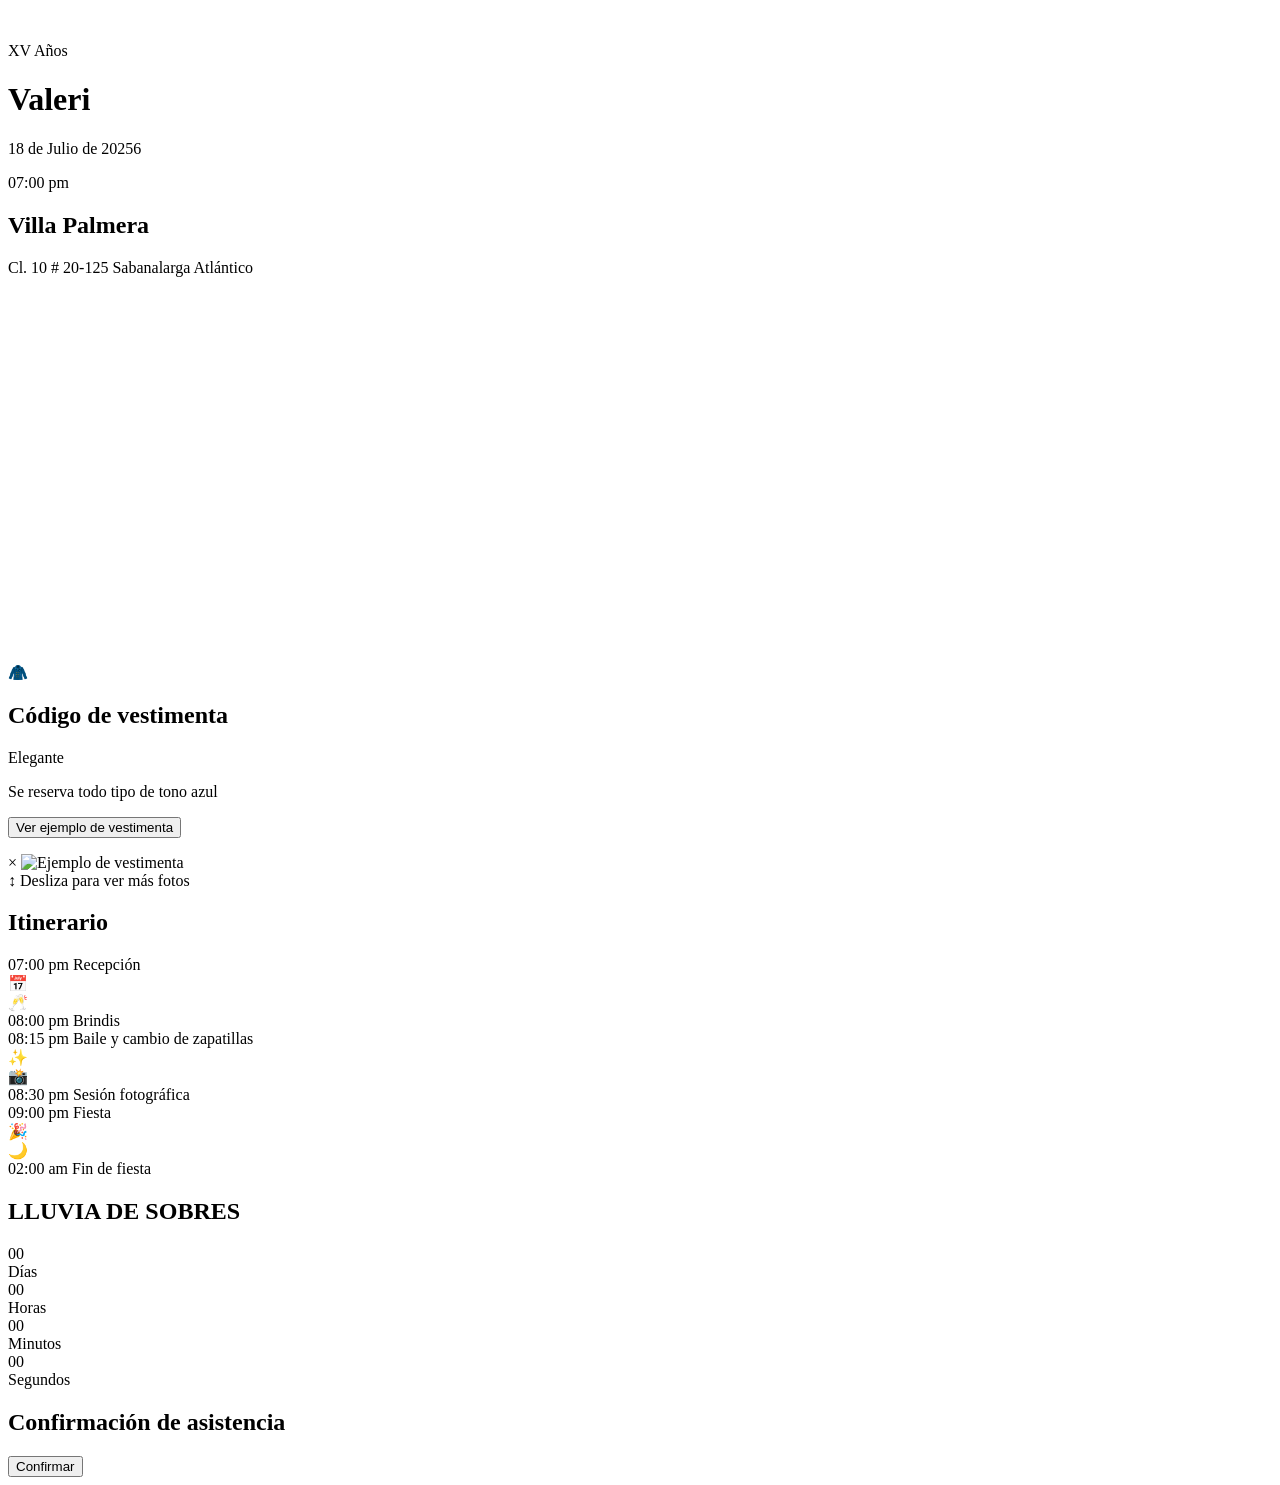
==== index.html @ ee445f7c "Add initial HTML structure for XV Años Valeri" ====
<!DOCTYPE html>
<html lang="es">
<head>
  <meta charset="UTF-8" />
  <title>XV Años Valeri</title>
  <meta property="og:title" content="XV Años Valeri">
  <meta property="og:description" content="Te invitamos a celebrar los XV años de Valeri.">
  <meta property="og:type" content="website">
  <meta property="og:url" content="https://dtesillo.github.io/xv-valeri/">
  <meta property="og:image" content="https://dtesillo.github.io/xv-valeri/img/portada-og.webp">
  <meta property="og:image:width" content="1200">
  <meta property="og:image:height" content="630">
  
  <!-- Twitter Card (opcional) -->
  <meta name="twitter:card" content="summary_large_image">
  <meta name="twitter:title" content="XV Años Valeri">
  <meta name="twitter:description" content="Te invitamos a celebrar una noche especial.">
  <meta name="twitter:image" content="https://inspiring-buttercream-f0b490.netlify.app/img/portada-og.webp">
  <!-- Tipos de letra -->
  <link rel="stylesheet" href="css/style.css" />
  <link rel="stylesheet"
  href="https://fonts.googleapis.com/css2?family=Kaushan+Script&family=Great+Vibes&family=Didact+Gothic&display=swap">

</head>
<body>
  <div class="butterfly-layer"></div>
  <div class="butterflies">
    <span class="butterfly b1"><img src="img/mariposa.png" alt=""></span>
    <span class="butterfly b2"><img src="img/mariposa.png" alt=""></span>
    <span class="butterfly b3"><img src="img/mariposa.png" alt=""></span>
    <span class="butterfly b4"><img src="img/mariposa.png" alt=""></span>
  </div>
  <!-- HERO / PORTADA -->
  <header class="hero" id="inicio">
    <div class="hero-overlay"></div>
    <div class="hero-content">
      <p class="hero-subtitle">XV Años</p>
      <h1 class="hero-name">Valeri</h1>
      <p class="hero-date">18 de Julio de 20256</p>
      <p class="hero-time">07:00 pm</p>
    </div>
  </header>

  <!-- LUGAR / MAPA -->
  <section class="section section-light" id="lugar">
    <span class="pin"></span>
    <h2 class="title-script">Villa Palmera</h2>
    <p class="text-small">Cl. 10 # 20-125 Sabanalarga Atlántico</p>

    <!-- aquí luego pegas tu iframe de Google Maps -->
    <div class="map-placeholder">
      <p ><iframe
        src="https://maps.google.com/maps?q=Cra.%2019%20%2320-7%20Sabanalarga%20Atlantico&output=embed"
        width="100%"
        height="350"
        style="border:0;"
        loading="lazy">
      </iframe></p>
    </div>
  </section>

  <!-- CÓDIGO DE VESTIMENTA -->
  <section class="section section-dark" id="codigo">
    <div class="icon-wrapper">
      <span class="icon-hanger">🧥</span>
    </div>
    <h2 class="title-script">Código de vestimenta</h2>
    <p class="text-small">Elegante</p>
    <p class="text-small">Se reserva todo tipo de tono azul</p>
    <p class="text-small">
      <button type="button" class="link-like" id="btnVestimenta">
        Ver ejemplo de vestimenta
      </button>
    </p>
  </section>

  <div id="modalVestimenta" class="modal hidden">
    <div class="modal-content">
      <span class="modal-close" id="closeVestimenta">&times;</span>
      <img src="img/Vestimenta.webp" alt="Ejemplo de vestimenta" loading="lazy"/>
    </div>
  </div>

  <!-- GALERÍA TIPO TARJETAS APILADAS -->
  <section class="section section-dark" id="galeria">
    <div class="cards-stack draggable-stack">
      <div class="card-photo card-photo-1"></div>
      <div class="card-photo card-photo-2"></div>
      <div class="card-photo card-photo-3"></div>
      <div class="card-photo card-photo-4"></div>
      <div class="card-photo card-photo-5"></div>
      <div class="card-photo card-photo-6"></div>
    </div>
    <div class="swipe-hint" id="swipeHint">
      <span class="swipe-icon">↕</span>
      <span class="swipe-text">Desliza para ver más fotos</span>
    </div>
  </section>

  <!-- ITINERARIO EN LÍNEA DE TIEMPO -->
  <section class="section section-light" id="itinerario">
    <h2 class="title-script">Itinerario</h2>
  
    <div class="timeline fancy-timeline">
      <!-- 1 -->
      <div class="timeline-row left">
        <div class="time-block">
          <span class="time">07:00 pm</span>
          <span class="label">Recepción</span>
        </div>
        <div class="dot"></div>
        <div class="icon">📅</div>
      </div>
  
      <!-- 2 -->
      <div class="timeline-row right">
        <div class="icon">🥂</div>
        <div class="dot"></div>
        <div class="time-block">
          <span class="time">08:00 pm</span>
          <span class="label">Brindis</span>
        </div>
      </div>
  
      <!-- 3 -->
      <div class="timeline-row left">
        <div class="time-block">
          <span class="time">08:15 pm</span>
          <span class="label">Baile y cambio de zapatillas</span>
        </div>
        <div class="dot"></div>
        <div class="icon">✨</div>
      </div>
  
      <!-- 4 -->
      <div class="timeline-row right">
        <div class="icon">📸</div>
        <div class="dot"></div>
        <div class="time-block">
          <span class="time">08:30 pm</span>
          <span class="label">Sesión fotográfica</span>
        </div>
      </div>
  
      <!-- 5 -->
      <div class="timeline-row left">
        <div class="time-block">
          <span class="time">09:00 pm</span>
          <span class="label">Fiesta</span>
        </div>
        <div class="dot"></div>
        <div class="icon">🎉</div>
      </div>
  
      <!-- 6 -->
      <div class="timeline-row right">
        <div class="icon">🌙</div>
        <div class="dot"></div>
        <div class="time-block">
          <span class="time">02:00 am</span>
          <span class="label">Fin de fiesta</span>
        </div>
      </div>
  
      <!-- línea vertical -->
      <div class="center-line"></div>
    </div>
  </section>

  <!-- CONTADOR -->
  <section class="section section-dark" id="contador">
    <h2 class="title2-script">LLUVIA DE SOBRES</h2>
    <div id="countdown" class="countdown countdown-cards">
      <div class="count-card">
        <div class="count-number" id="days">00</div>
        <div class="count-label">Días</div>
      </div>
      <div class="count-card">
        <div class="count-number" id="hours">00</div>
        <div class="count-label">Horas</div>
      </div>
      <div class="count-card">
        <div class="count-number" id="minutes">00</div>
        <div class="count-label">Minutos</div>
      </div>
      <div class="count-card">
        <div class="count-number" id="seconds">00</div>
        <div class="count-label">Segundos</div>
      </div>
    </div>
  </section>
  

  <!-- CONFIRMACIÓN / RSVP -->
  <section class="section section-light" id="rsvp">
    <h2 class="title-script">Confirmación de asistencia</h2>
   
    <form class="rsvp-form">
        <div class="buttons-row">
          <button type="button" class="btn main" id="btnConfirmar">Confirmar</button>
      </div>
    </form>
  </section>
  <audio id="bgMusic" src="audio/cancion.mp3" preload="auto" loop></audio>
  <script src="js/main.js"></script>
</body>
</html>
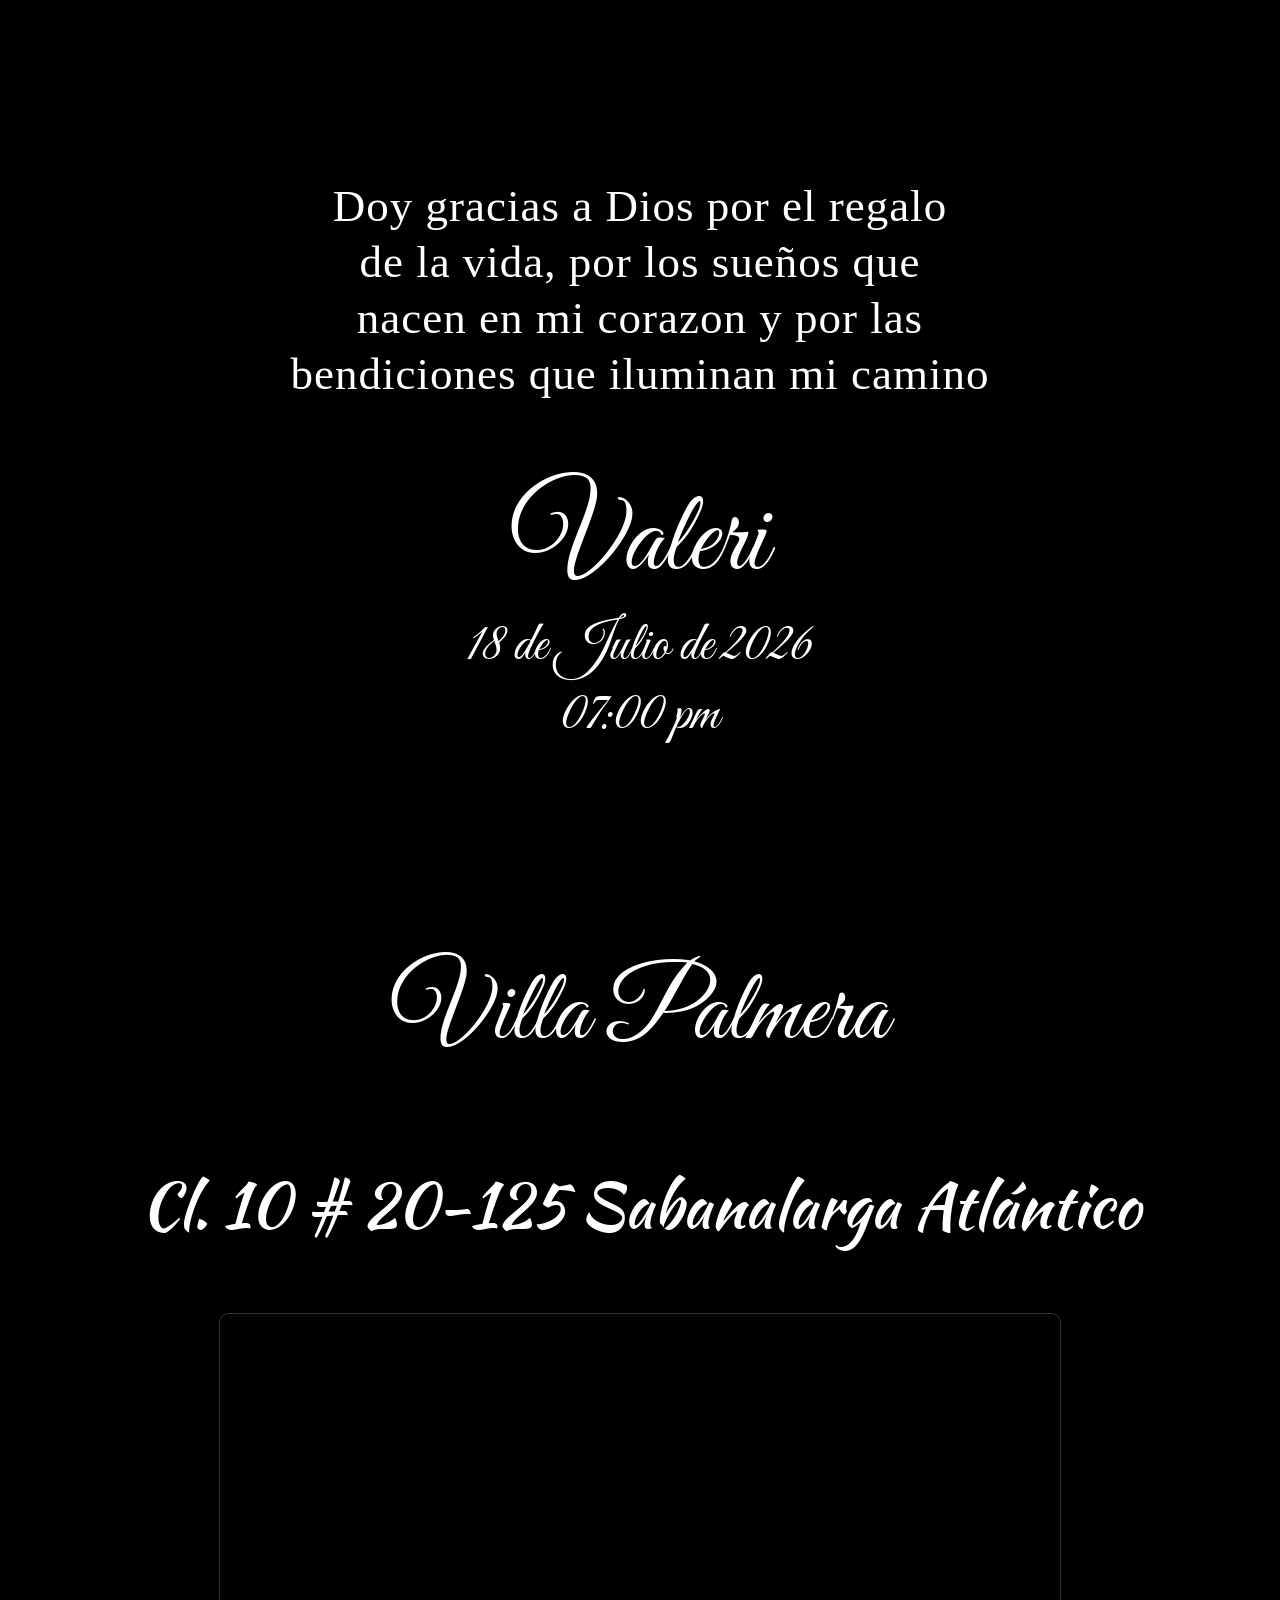
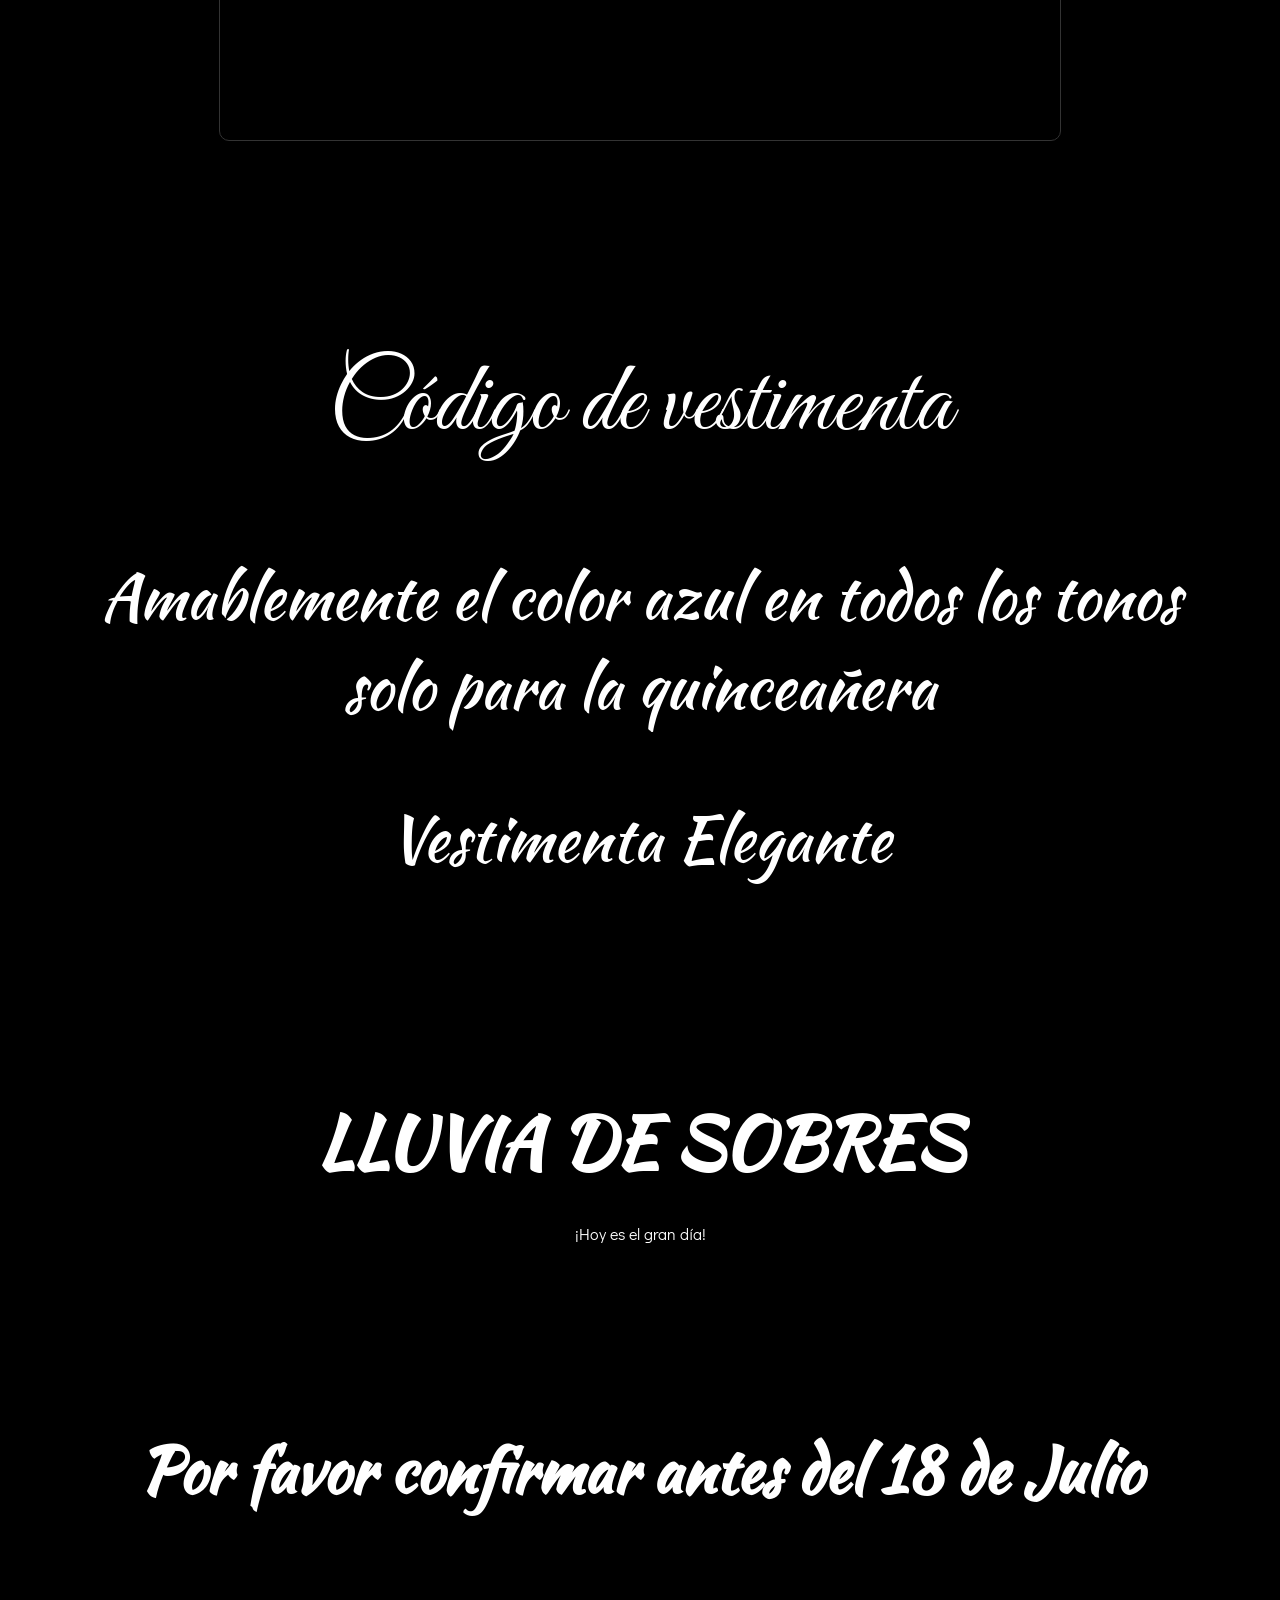
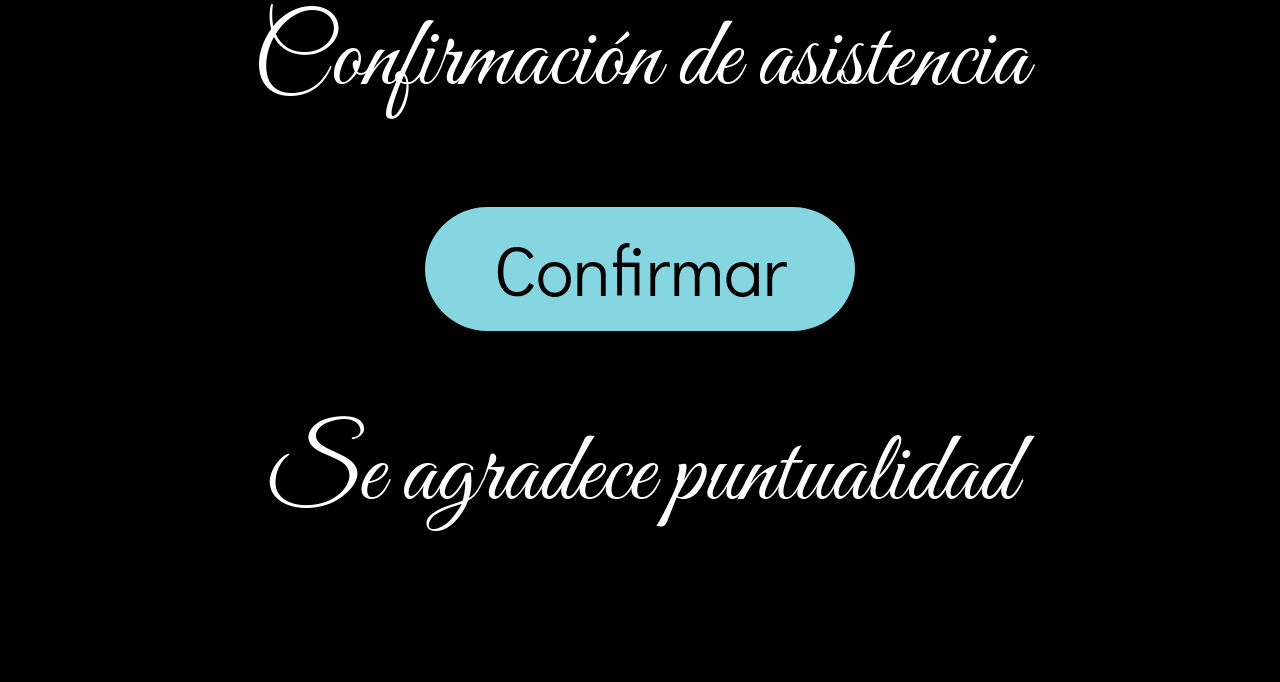
==== commit cd7170cd: "Add files via upload" ====
--- a/index.html
+++ b/index.html
@@ -6,8 +6,7 @@
   <meta property="og:title" content="XV Años Valeri">
   <meta property="og:description" content="Te invitamos a celebrar los XV años de Valeri.">
   <meta property="og:type" content="website">
-  <meta property="og:url" content="https://dtesillo.github.io/xv-valeri/">
-  <meta property="og:image" content="https://dtesillo.github.io/xv-valeri/img/portada-og.webp">
+  <meta property="og:url" content="https://dtesillo.github.io/XV-Valeri/">
   <meta property="og:image:width" content="1200">
   <meta property="og:image:height" content="630">
   
@@ -15,7 +14,6 @@
   <meta name="twitter:card" content="summary_large_image">
   <meta name="twitter:title" content="XV Años Valeri">
   <meta name="twitter:description" content="Te invitamos a celebrar una noche especial.">
-  <meta name="twitter:image" content="https://inspiring-buttercream-f0b490.netlify.app/img/portada-og.webp">
   <!-- Tipos de letra -->
   <link rel="stylesheet" href="css/style.css" />
   <link rel="stylesheet"
@@ -34,23 +32,25 @@
   <header class="hero" id="inicio">
     <div class="hero-overlay"></div>
     <div class="hero-content">
-      <p class="hero-subtitle">XV Años</p>
+      <p class="hero-subtitle">Doy gracias a Dios por el regalo</p>
+      <p class="hero-subtitle">de la vida, por los sueños que </p>
+      <p class="hero-subtitle">nacen en mi corazon y por las </p>
+      <p class="hero-subtitle">bendiciones que iluminan mi camino </p>
       <h1 class="hero-name">Valeri</h1>
-      <p class="hero-date">18 de Julio de 20256</p>
+      <p class="hero-date">18 de Julio de 2026</p>
       <p class="hero-time">07:00 pm</p>
     </div>
   </header>
 
   <!-- LUGAR / MAPA -->
   <section class="section section-light" id="lugar">
-    <span class="pin"></span>
     <h2 class="title-script">Villa Palmera</h2>
     <p class="text-small">Cl. 10 # 20-125 Sabanalarga Atlántico</p>
 
     <!-- aquí luego pegas tu iframe de Google Maps -->
     <div class="map-placeholder">
       <p ><iframe
-        src="https://maps.google.com/maps?q=Cra.%2019%20%2320-7%20Sabanalarga%20Atlantico&output=embed"
+        src="https://www.google.com/maps/embed?pb=!1m18!1m12!1m3!1d3921.3054766941386!2d-74.9131767!3d10.633359700000002!2m3!1f0!2f0!3f0!3m2!1i1024!2i768!4f13.1!3m3!1m2!1s0x8ef5dfddd78f0ae3%3A0xa06a99e28450d9f1!2sVilla%20Palmera!5e0!3m2!1ses!2sco!4v1782783555722!5m2!1ses!2sco"
         width="100%"
         height="350"
         style="border:0;"
@@ -61,113 +61,13 @@
 
   <!-- CÓDIGO DE VESTIMENTA -->
   <section class="section section-dark" id="codigo">
-    <div class="icon-wrapper">
-      <span class="icon-hanger">🧥</span>
-    </div>
+    
     <h2 class="title-script">Código de vestimenta</h2>
-    <p class="text-small">Elegante</p>
-    <p class="text-small">Se reserva todo tipo de tono azul</p>
-    <p class="text-small">
-      <button type="button" class="link-like" id="btnVestimenta">
-        Ver ejemplo de vestimenta
-      </button>
-    </p>
-  </section>
+    <p class="text-small">Amablemente el color azul en todos los tonos solo para la quinceañera </p>
+    <p class="text-small">Vestimenta Elegante</p>
+   </section>
 
-  <div id="modalVestimenta" class="modal hidden">
-    <div class="modal-content">
-      <span class="modal-close" id="closeVestimenta">&times;</span>
-      <img src="img/Vestimenta.webp" alt="Ejemplo de vestimenta" loading="lazy"/>
-    </div>
-  </div>
-
-  <!-- GALERÍA TIPO TARJETAS APILADAS -->
-  <section class="section section-dark" id="galeria">
-    <div class="cards-stack draggable-stack">
-      <div class="card-photo card-photo-1"></div>
-      <div class="card-photo card-photo-2"></div>
-      <div class="card-photo card-photo-3"></div>
-      <div class="card-photo card-photo-4"></div>
-      <div class="card-photo card-photo-5"></div>
-      <div class="card-photo card-photo-6"></div>
-    </div>
-    <div class="swipe-hint" id="swipeHint">
-      <span class="swipe-icon">↕</span>
-      <span class="swipe-text">Desliza para ver más fotos</span>
-    </div>
-  </section>
-
-  <!-- ITINERARIO EN LÍNEA DE TIEMPO -->
-  <section class="section section-light" id="itinerario">
-    <h2 class="title-script">Itinerario</h2>
-  
-    <div class="timeline fancy-timeline">
-      <!-- 1 -->
-      <div class="timeline-row left">
-        <div class="time-block">
-          <span class="time">07:00 pm</span>
-          <span class="label">Recepción</span>
-        </div>
-        <div class="dot"></div>
-        <div class="icon">📅</div>
-      </div>
-  
-      <!-- 2 -->
-      <div class="timeline-row right">
-        <div class="icon">🥂</div>
-        <div class="dot"></div>
-        <div class="time-block">
-          <span class="time">08:00 pm</span>
-          <span class="label">Brindis</span>
-        </div>
-      </div>
-  
-      <!-- 3 -->
-      <div class="timeline-row left">
-        <div class="time-block">
-          <span class="time">08:15 pm</span>
-          <span class="label">Baile y cambio de zapatillas</span>
-        </div>
-        <div class="dot"></div>
-        <div class="icon">✨</div>
-      </div>
-  
-      <!-- 4 -->
-      <div class="timeline-row right">
-        <div class="icon">📸</div>
-        <div class="dot"></div>
-        <div class="time-block">
-          <span class="time">08:30 pm</span>
-          <span class="label">Sesión fotográfica</span>
-        </div>
-      </div>
-  
-      <!-- 5 -->
-      <div class="timeline-row left">
-        <div class="time-block">
-          <span class="time">09:00 pm</span>
-          <span class="label">Fiesta</span>
-        </div>
-        <div class="dot"></div>
-        <div class="icon">🎉</div>
-      </div>
-  
-      <!-- 6 -->
-      <div class="timeline-row right">
-        <div class="icon">🌙</div>
-        <div class="dot"></div>
-        <div class="time-block">
-          <span class="time">02:00 am</span>
-          <span class="label">Fin de fiesta</span>
-        </div>
-      </div>
-  
-      <!-- línea vertical -->
-      <div class="center-line"></div>
-    </div>
-  </section>
-
-  <!-- CONTADOR -->
+     <!-- CONTADOR -->
   <section class="section section-dark" id="contador">
     <h2 class="title2-script">LLUVIA DE SOBRES</h2>
     <div id="countdown" class="countdown countdown-cards">
@@ -193,6 +93,7 @@
 
   <!-- CONFIRMACIÓN / RSVP -->
   <section class="section section-light" id="rsvp">
+    <h3 class="text-small">Por favor confirmar antes del 18 de Julio</h3>
     <h2 class="title-script">Confirmación de asistencia</h2>
    
     <form class="rsvp-form">
@@ -200,8 +101,10 @@
           <button type="button" class="btn main" id="btnConfirmar">Confirmar</button>
       </div>
     </form>
+    <h2 class="title-script">Se agradece puntualidad</h2>
+
   </section>
-  <audio id="bgMusic" src="audio/cancion.mp3" preload="auto" loop></audio>
+  <audio autoplay loop id="bgMusic" src="audio/cancion.mp3" preload="auto" loop></audio>
   <script src="js/main.js"></script>
 </body>
 </html>
--- a/css/style.css
+++ b/css/style.css
@@ -0,0 +1,713 @@
+:root {
+  --bg-dark: #111111;
+  --bg-light: #181818;
+  --accent: #85d6e0;
+  --accent-soft: #85d6e0;
+  --text-main: #ffffff;
+  --text-muted: #cccccc;
+}
+
+/* Tipografía general y body */
+body {
+  margin: 0;
+  font-family: 'Didact Gothic', sans-serif;
+  background: #000;
+  color: var(--text-main);
+  font-size: 18px;
+}
+
+/* Secciones */
+.section {
+  padding: 60px 20px;
+  text-align: center;
+  max-width: 1100px;
+  margin: 0 auto;
+}
+
+
+.butterfly-layer {
+  position: fixed;
+  inset: 0;
+  pointer-events: none;              /* no bloquea clics */
+  background-image: url('../img/fondo15amariposas.webp');
+  background-repeat: repeat;
+  background-size: 1200px auto;
+  mix-blend-mode: screen;            /* opcional, para efecto brillante */
+  opacity: 0.6;
+  animation: butterflies 40s linear infinite;
+  z-index: 0;                        /* por detrás del contenido */
+}
+
+/* asegura que el resto del contenido quede encima */
+body > *:not(.butterfly-layer) {
+  position: relative;
+  z-index: 1;
+}
+
+@keyframes butterflies {
+  0% {
+    background-position: 0 0;
+  }
+  50% {
+    background-position: 100px -150px;
+  }
+  100% {
+    background-position: 0 -300px;
+  }
+}
+.butterflies {
+  position: fixed;
+  inset: 0;
+  pointer-events: none;   /* no bloquean clics */
+  z-index: 2;
+}
+
+.butterfly {
+  position: absolute;
+  font-size: 32px;        /* tamaño base, ajusta al gusto */
+  animation-timing-function: linear;
+  animation-iteration-count: infinite;
+  opacity: 0.9;
+}
+.butterfly img {
+  width: 56px;   /* tamaño visible */
+  height: auto;
+}
+
+/* Trayectorias diferentes para cada mariposa */
+.b1 {
+  left: 10%;
+  bottom: -10%;
+  animation-name: fly1;
+  animation-duration: 26s;
+}
+
+.b2 {
+  left: 60%;
+  bottom: -15%;
+  animation-name: fly2;
+  animation-duration: 30s;
+}
+
+.b3 {
+  left: 30%;
+  bottom: -20%;
+  animation-name: fly3;
+  animation-duration: 24s;
+}
+
+.b4 {
+  left: 80%;
+  bottom: -12%;
+  animation-name: fly4;
+  animation-duration: 32s;
+}
+
+/* Curvas de vuelo */
+@keyframes fly1 {
+  0%   { transform: translate(0, 0)        rotate(0deg);    opacity: 0;   }
+  10%  { opacity: 1; }
+  25%  { transform: translate(40px,-120px) rotate(-10deg); }
+  50%  { transform: translate(-30px,-260px) rotate(8deg);  }
+  75%  { transform: translate(60px,-380px) rotate(-6deg);  }
+  100% { transform: translate(0,-520px)    rotate(0deg);   opacity: 0; }
+}
+
+@keyframes fly2 {
+  0%   { transform: translate(0, 0)         rotate(0deg);   opacity: 0;  }
+  10%  { opacity: 1; }
+  30%  { transform: translate(-60px,-150px) rotate(12deg); }
+  55%  { transform: translate(30px,-300px)  rotate(-8deg); }
+  80%  { transform: translate(-40px,-430px) rotate(4deg);  }
+  100% { transform: translate(0,-560px)     rotate(0deg);  opacity: 0; }
+}
+
+@keyframes fly3 {
+  0%   { transform: translate(0, 0)        rotate(0deg);   opacity: 0;  }
+  15%  { opacity: 1; }
+  35%  { transform: translate(50px,-140px) rotate(-8deg); }
+  60%  { transform: translate(-40px,-280px) rotate(10deg); }
+  85%  { transform: translate(30px,-420px) rotate(-5deg); }
+  100% { transform: translate(0,-560px)    rotate(0deg);  opacity: 0; }
+}
+
+@keyframes fly4 {
+  0%   { transform: translate(0, 0)        rotate(0deg);   opacity: 0;  }
+  20%  { opacity: 1; }
+  40%  { transform: translate(-50px,-160px) rotate(6deg); }
+  65%  { transform: translate(40px,-310px)  rotate(-10deg);}
+  90%  { transform: translate(-30px,-460px) rotate(6deg); }
+  100% { transform: translate(0,-600px)    rotate(0deg);  opacity: 0; }
+}
+.butterfly img {
+  width: 48px;
+  height: auto;
+}
+
+/* HERO */
+.hero {
+  position: relative;
+  height: 90vh;                /* más alto */
+  max-height: 900px;
+  display: flex;
+  align-items: flex-end;
+  justify-content: center;
+  text-align: center;
+  color: #fff;
+
+  background-size: 400px;
+  background-repeat: no-repeat;
+  background-position: left bottom;
+  
+}
+
+.hero-overlay {
+  position: absolute;
+  inset: 0;
+  background: linear-gradient(
+    to bottom,
+    rgba(0, 0, 0, 0.40),
+    rgba(0, 0, 0, 0)
+  );
+}
+
+.hero-content {
+  position: relative;
+  z-index: 1;
+  padding: 20px;
+  padding-bottom: 60px;
+  max-width: 90vw;             /* evita salir del marco en móvil */
+}
+
+.hero-subtitle {
+  font-family: 'Kaushan','Kaushan ', normal;
+  font-size: 45px;
+  color: #ffffff;
+  margin: 0 0 4px;
+  letter-spacing: 1px;
+  position:relative;
+  top: -80px;
+}
+
+.hero-name {
+  font-family: 'Great Vibes','Great Vibes Fallback';
+  font-weight: 400;
+  font-size: 114px;
+  font-style: normal;
+  margin: 0 0 8px;
+  line-height: 1.05;
+}
+
+.hero-time,
+.hero-date {
+  font-family: 'Great Vibes', 'Great Vibes Fallback';
+  font-size: 56px;
+  color: #ffffff;
+  margin: 0;
+  font-size: 55px;
+}
+
+/* Títulos script */
+.title-script {
+  font-family: 'Great Vibes','Great Vibes Fallback';
+  font-size: 72px;
+  font-weight: 400;
+  font-style: normal;
+  color: #ffffff;
+}
+
+/* Texto pequeño y links */
+.text-small {
+  font-size: 42px;
+  color: #ffffff;
+  font-family: 'Kaushan Script','Kaushan Script Fallback';
+}
+
+.text-link {
+  font-size: 28px;
+  color: var(--text-muted);
+  text-decoration: underline;
+  font-family: 'Kaushan Script','Kaushan Script Fallback';
+}
+
+/* botón que parece link */
+.link-like {
+  background: none;
+  border: none;
+  padding: 0;
+  font: inherit;
+  color: #ffffff;
+  text-decoration: underline;
+  cursor: pointer;
+}
+
+/* Modal vestimenta */
+.modal {
+  display: none;
+  position: fixed;
+  inset: 0;
+  background: rgba(0, 0, 0, 0.8);
+  z-index: 9999;
+  align-items: center;
+  justify-content: center;
+}
+
+.modal:not(.hidden) {
+  display: flex;
+}
+
+.modal-content {
+  position: relative;
+  max-width: 90vw;
+  max-height: 90vh;
+  background: transparent;
+}
+
+.modal-content img {
+  max-width: 400px;
+  max-height: 70vh;
+  width: 100%;
+  height: auto;
+  display: block;
+  border-radius: 10px;
+  box-shadow: 0 10px 30px rgba(0,0,0,0.8);
+}
+
+.modal-close {
+  position: absolute;
+  top: -10px;
+  right: -10px;
+  font-size: 28px;
+  color: #ffffff;
+  cursor: pointer;
+}
+
+/* Mapa */
+.map-placeholder {
+  margin: 30px auto 0;
+  max-width: 800px;
+  border-radius: 10px;
+  overflow: hidden;
+  border: 1px solid #333;
+  padding: 20px;
+}
+
+/* Galería apilada draggable */
+.draggable-stack {
+  position: relative;
+  width: 320px;
+  height: 460px;
+  margin: 0 auto;
+}
+
+.draggable-stack .card-photo {
+  position: absolute;
+  inset: 0;
+  background-size: cover;
+  background-position: center;
+  border-radius: 14px;
+  border: 8px solid #ffffff;
+  box-shadow: 0 18px 45px rgba(0,0,0,0.9);
+  cursor: grab;
+  transition: transform 0.25s ease;
+}
+
+/* imágenes optimizadas */
+.card-photo-1 { background-image: url('../img/1.webp'); }
+.card-photo-2 { background-image: url('../img/2.webp'); }
+.card-photo-3 { background-image: url('../img/3.webp'); }
+.card-photo-4 { background-image: url('../img/foto4.webp'); }
+.card-photo-5 { background-image: url('../img/foto6.webp'); }
+.card-photo-6 { background-image: url('../img/foto7.webp'); }
+
+/* orden inicial: 1 fondo, 5 arriba */
+/* estilo tipo polaroids una sobre otra */
+.draggable-stack .card-photo:nth-child(1) {
+  transform: translate(-20px, 15px) rotate(-6deg) scale(0.95); 
+  z-index: 1;
+}
+
+.draggable-stack .card-photo:nth-child(2) {
+  transform: translate(14px, 10px) rotate(4deg) scale(0.97);
+  z-index: 2;
+}
+
+.draggable-stack .card-photo:nth-child(3) {
+  transform: translate(-10px, 5px) rotate(-2deg) scale(0.99);
+  z-index: 3;
+}
+
+.draggable-stack .card-photo:nth-child(4) {
+  transform: translate(8px, 0px) rotate(3deg) scale(1.01);
+  z-index: 4;
+}
+
+.draggable-stack .card-photo:nth-child(5) {
+  transform: translate(6px, 0px) rotate(-1deg) scale(0.93);
+  z-index: 5;
+}
+.draggable-stack .card-photo:nth-child(6) {
+  transform: translate(0, 0) rotate(0deg) scale(1.03);
+  z-index: 6;
+}
+
+/* Franja inferior "desliza para ver más" */
+.swipe-hint {
+  margin-top: 40px;
+  padding: 16px 20px;
+  background: #b39990;
+  color: #ffffff;
+  display: flex;
+  justify-content: center;
+  align-items: center;
+  gap: 10px;
+  font-family: 'Kaushan Script','Kaushan Script Fallback';
+  font-size: 18px;
+}
+
+.swipe-icon {
+  font-size: 24px;
+}
+
+.swipe-text {
+  white-space: nowrap;
+}
+
+/* centrado dentro de la sección */
+#galeria {
+  text-align: center;
+}
+
+/* Itinerario tipo izquierda / derecha */
+.fancy-timeline {
+  position: relative;
+  max-width: 900px;
+  margin: 40px auto 0;
+  padding: 40px 0;
+}
+
+/* línea central */
+.fancy-timeline .center-line {
+  position: absolute;
+  left: 50%;
+  top: 0;
+  bottom: 0;
+  width: 2px;
+  background: var(--accent-soft);
+  transform: translateX(-50%);
+}
+
+/* cada fila */
+.timeline-row {
+  position: relative;
+  display: flex;
+  align-items: center;
+  margin: 25px 0;
+  font-family: 'Kaushan Script','Kaushan Script Fallback';
+  color: #ffffff;
+}
+
+/* puntos de la línea */
+.timeline-row .dot {
+  width: 14px;
+  height: 14px;
+  border-radius: 50%;
+  background: var(--accent-soft);
+  z-index: 2;
+}
+
+/* bloque de hora + texto */
+.timeline-row .time-block {
+  max-width: 260px;
+}
+
+.timeline-row .time {
+  display: block;
+  font-weight: 700;
+  font-size: 20px;
+}
+
+.timeline-row .label {
+  display: block;
+  font-size: 16px;
+}
+
+/* icono a los lados */
+.timeline-row .icon {
+  font-size: 24px;
+  min-width: 40px;
+  text-align: center;
+}
+
+/* filas a la izquierda */
+.timeline-row.left {
+  justify-content: flex-end;
+  gap: 18px;
+  padding-right: 50%;
+}
+
+.timeline-row.left .time-block { order: 1; text-align: right; }
+.timeline-row.left .dot        { order: 2; }
+.timeline-row.left .icon       { order: 3; }
+
+/* filas a la derecha */
+.timeline-row.right {
+  justify-content: flex-start;
+  gap: 18px;
+  padding-left: 50%;
+}
+
+.timeline-row.right .icon       { order: 1; }
+.timeline-row.right .dot        { order: 2; }
+.timeline-row.right .time-block { order: 3; text-align: left; }
+
+/* título centrado alterno si quieres usarlo */
+.title2-script {
+  position: relative;
+  display: flex;
+  justify-content: center;
+  margin: 25px 0;
+  font-family: 'Kaushan Script','Kaushan Script Fallback';
+  color: var#ffffff;
+  font-size: 70px;
+}
+
+/* Contador en tarjetas */
+.countdown-cards {
+  display: flex;
+  justify-content: center;
+  gap: 18px;
+  margin-top: 30px;
+}
+
+.count-card {
+  display: flex;
+  flex-direction: column;
+  align-items: center;
+  gap: 6px;
+}
+
+.count-number {
+  width: 70px;
+  height: 100px;
+  border-radius: 8px;
+  background: var(--accent-soft);
+  display: flex;
+  align-items: center;
+  justify-content: center;
+  font-family: 'Great Vibes', 'Great Vibes Fallback', cursive;
+  font-size: 32px;
+  color: #000;
+}
+
+.count-label {
+  font-family: 'Kaushan Script','Kaushan Script Fallback';
+  font-size: 20px;
+  color: #ffffff;
+}
+
+/* Formularios y botones */
+.rsvp-form {
+  max-width: 500px;
+  margin: 40px auto 0;
+}
+
+.input {
+  width: 100%;
+  padding: 12px 14px;
+  border-radius: 8px;
+  border: 1px solid #444;
+  background: #111;
+  color: var(--text-main);
+  margin-bottom: 20px;
+}
+
+.buttons-row {
+  display: flex;
+  flex-direction: column;
+  gap: 82px;
+}
+
+/* estilo base de los botones RSVP */
+.btn {
+  width: 100%;
+  max-width: 430px;
+  margin: 0 auto;
+  padding: 14px 18px;
+  border-radius: 999px;
+  border: none;
+  cursor: pointer;
+  font-size: 300px;
+  font-family: 'Didact Gothic', system-ui, sans-serif;
+  background:var(--accent-soft);
+  color: #000;
+  transition: background-color 0.2s ease, box-shadow 0.2s ease, transform 0.1s ease;
+}
+
+/* todos del mismo color pastel */
+.btn.main,
+.btn.secondary,
+.btn.ghost {
+  background: var(--accent-soft);
+  color: #000;
+  font-size: 70px;
+}
+
+/* último como enlace subrayado */
+.btn.ghost-link {
+  text-decoration: underline;
+  background: var(--accent-soft);
+}
+
+/* hover suave */
+.btn:hover {
+  box-shadow: 0 6px 16px rgba(0, 0, 0, 0.6);
+  transform: translateY(-1px);
+}
+
+/* Icono pin (mapa) */
+.pin {
+  display: inline-block;
+  width: 18px;
+  height: 24px;
+  border-radius: 50% 50% 50% 0;
+  background: #f3b8c4;
+  transform: rotate(-45deg);
+  position: relative;
+}
+
+.pin::after {
+  content: "";
+  position: absolute;
+  top: 6px;
+  left: 6px;
+  width: 6px;
+  height: 6px;
+  border-radius: 50%;
+  background: #000;
+}
+
+/* Icono gancho vestimenta */
+.icon-wrapper {
+  margin-bottom: 4px;
+}
+
+.icon-hanger {
+  display: inline-block;
+  font-size: 26px;
+  color: #f3b8c4;
+  transform: translateY(-4px);
+}
+
+/* BREAKPOINTS / RESPONSIVE */
+
+/* Pantallas grandes */
+@media (max-width: 700px) {
+  .section {
+    padding: 40px 18px;
+  }
+
+  .hero {
+    height: 90vh;              /* casi toda la pantalla en móvil */
+    max-height: none;
+    align-items: flex-end;
+    background-size: cover;
+    background-position: center top;
+  }
+
+  .hero-content {
+    padding-bottom: 50px;
+    max-width: 92vw;
+  }
+
+  .hero-subtitle { font-size: 34px; }
+  .hero-name     { font-size: 68px; }
+  .hero-time,
+  .hero-date     { font-size: 30px; }
+}
+
+  /* Textos generales */
+  .text-small {
+    font-size: 62px;
+  }
+
+  .title-script {
+    font-size: 100px;      /* “Itinerario”, “Confirmación de asistencia”, etc. */
+  }
+
+  /* Itinerario */
+  .timeline-row .time {
+    font-size: 44px;
+  }
+
+  .timeline-row .label {
+    font-size: 40px;
+  }
+
+  /* Contador */
+  .count-number {
+    width: 70px;
+    height: 100px;
+    font-size: 44px;
+  }
+
+  .count-label {
+    font-size: 20px;
+  }
+
+  /* Botones */
+  .btn {
+    font-size: 20px;
+    padding: 16px 20px;
+  }
+
+  .draggable-stack {
+    position: relative;
+    width: 600px;     /* antes 320 */
+    height: 800px;    /* antes 460 */
+    margin: 0 auto;
+  }
+
+  .draggable-stack .card-photo {
+    position: absolute;
+    inset: 0;
+    background-size: cover;
+    background-position: center;
+    border-radius: 18px;   /* un poco más redondeado */
+    border: 10px solid #ffffff;
+    box-shadow: 0 22px 55px rgba(0,0,0,0.9);
+    cursor: grab;
+    transition: transform 0.25s ease;
+  }
+
+  .buttons-row {
+    gap: 52px;
+  }
+
+  /* Itinerario en una columna */
+  .fancy-timeline {
+    padding-left: 16px;
+    padding-right: 16px;
+  }
+
+  .fancy-timeline .center-line {
+    left: 50%;
+    transform: translateX(-50%);
+  }
+
+  .timeline-row {
+    padding-left: 0;
+    padding-right: 0;
+  }
+
+  .timeline-row .time-block {
+    text-align: left !important;
+  }
+
+  .timeline-row .icon {
+    display: none;
+  }
+  @media (min-width: 300px) {
+    body { font-size: 16px; }
+  }
+  
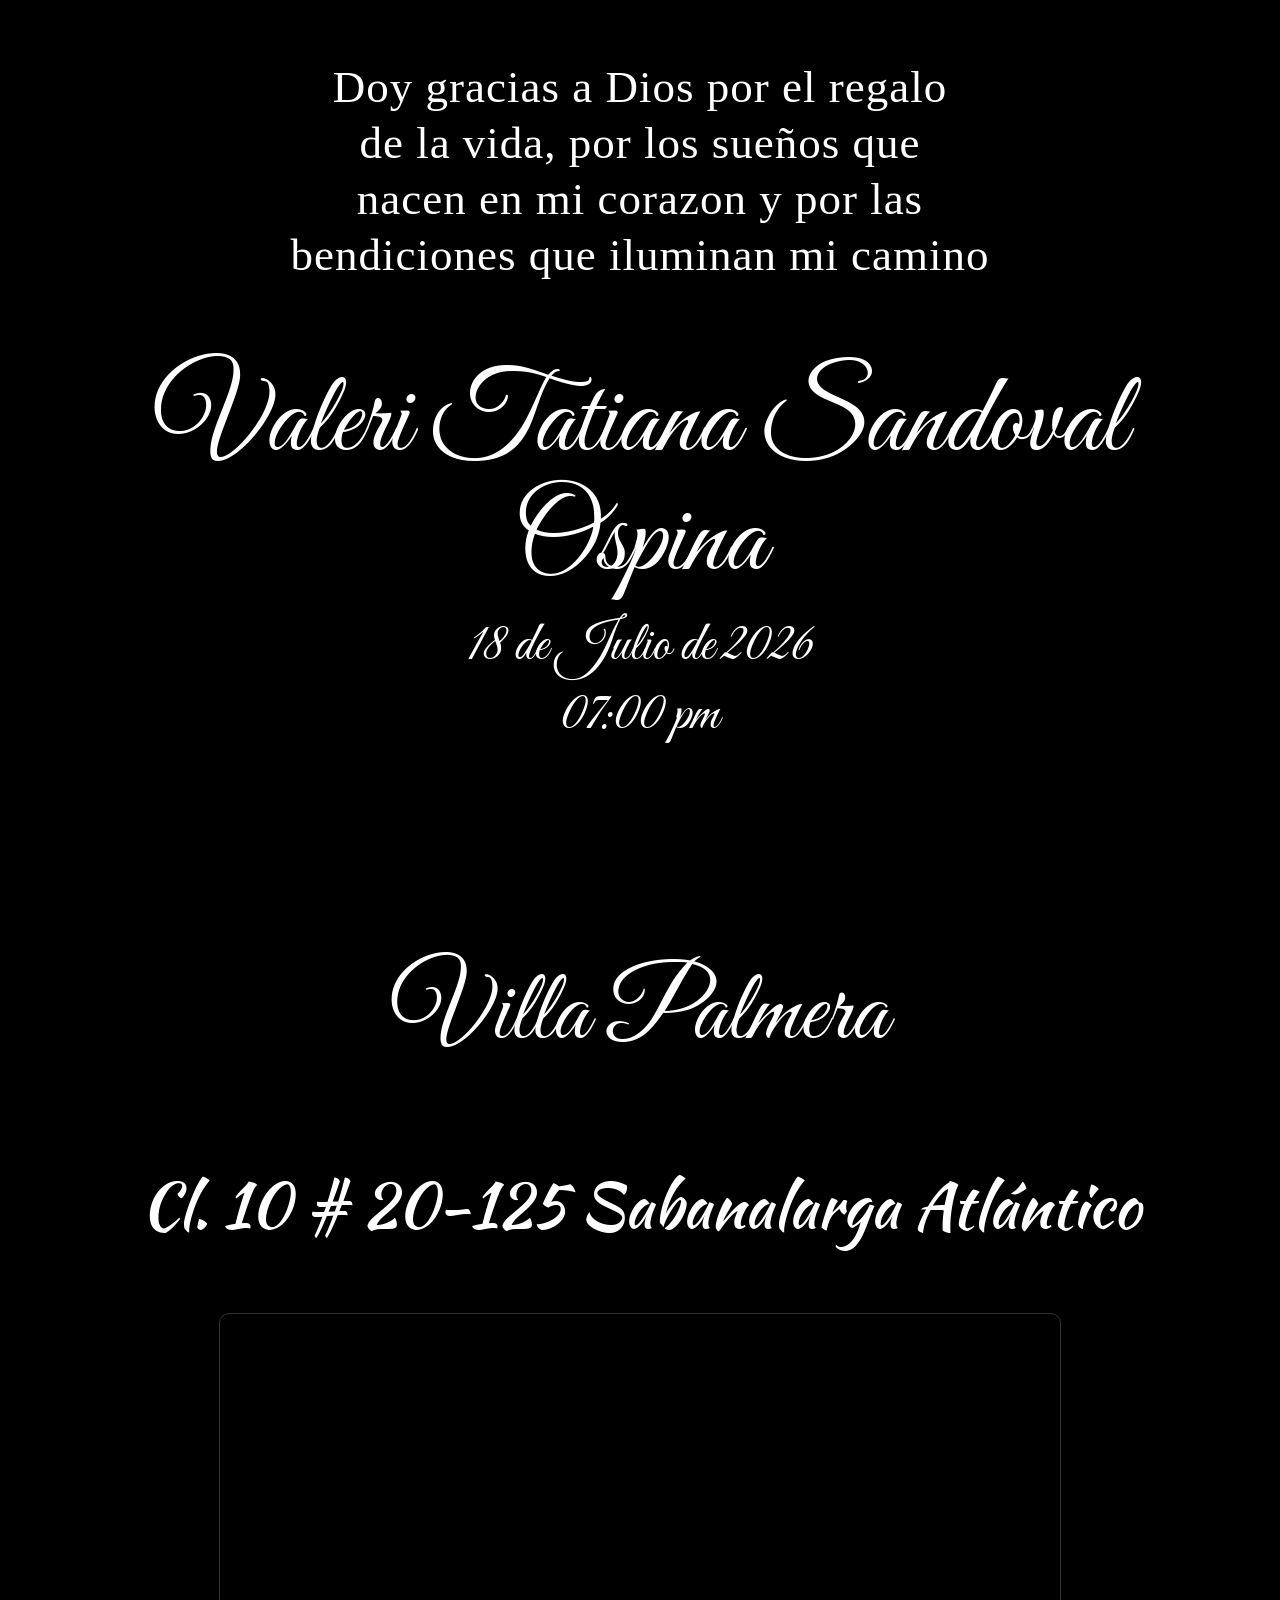
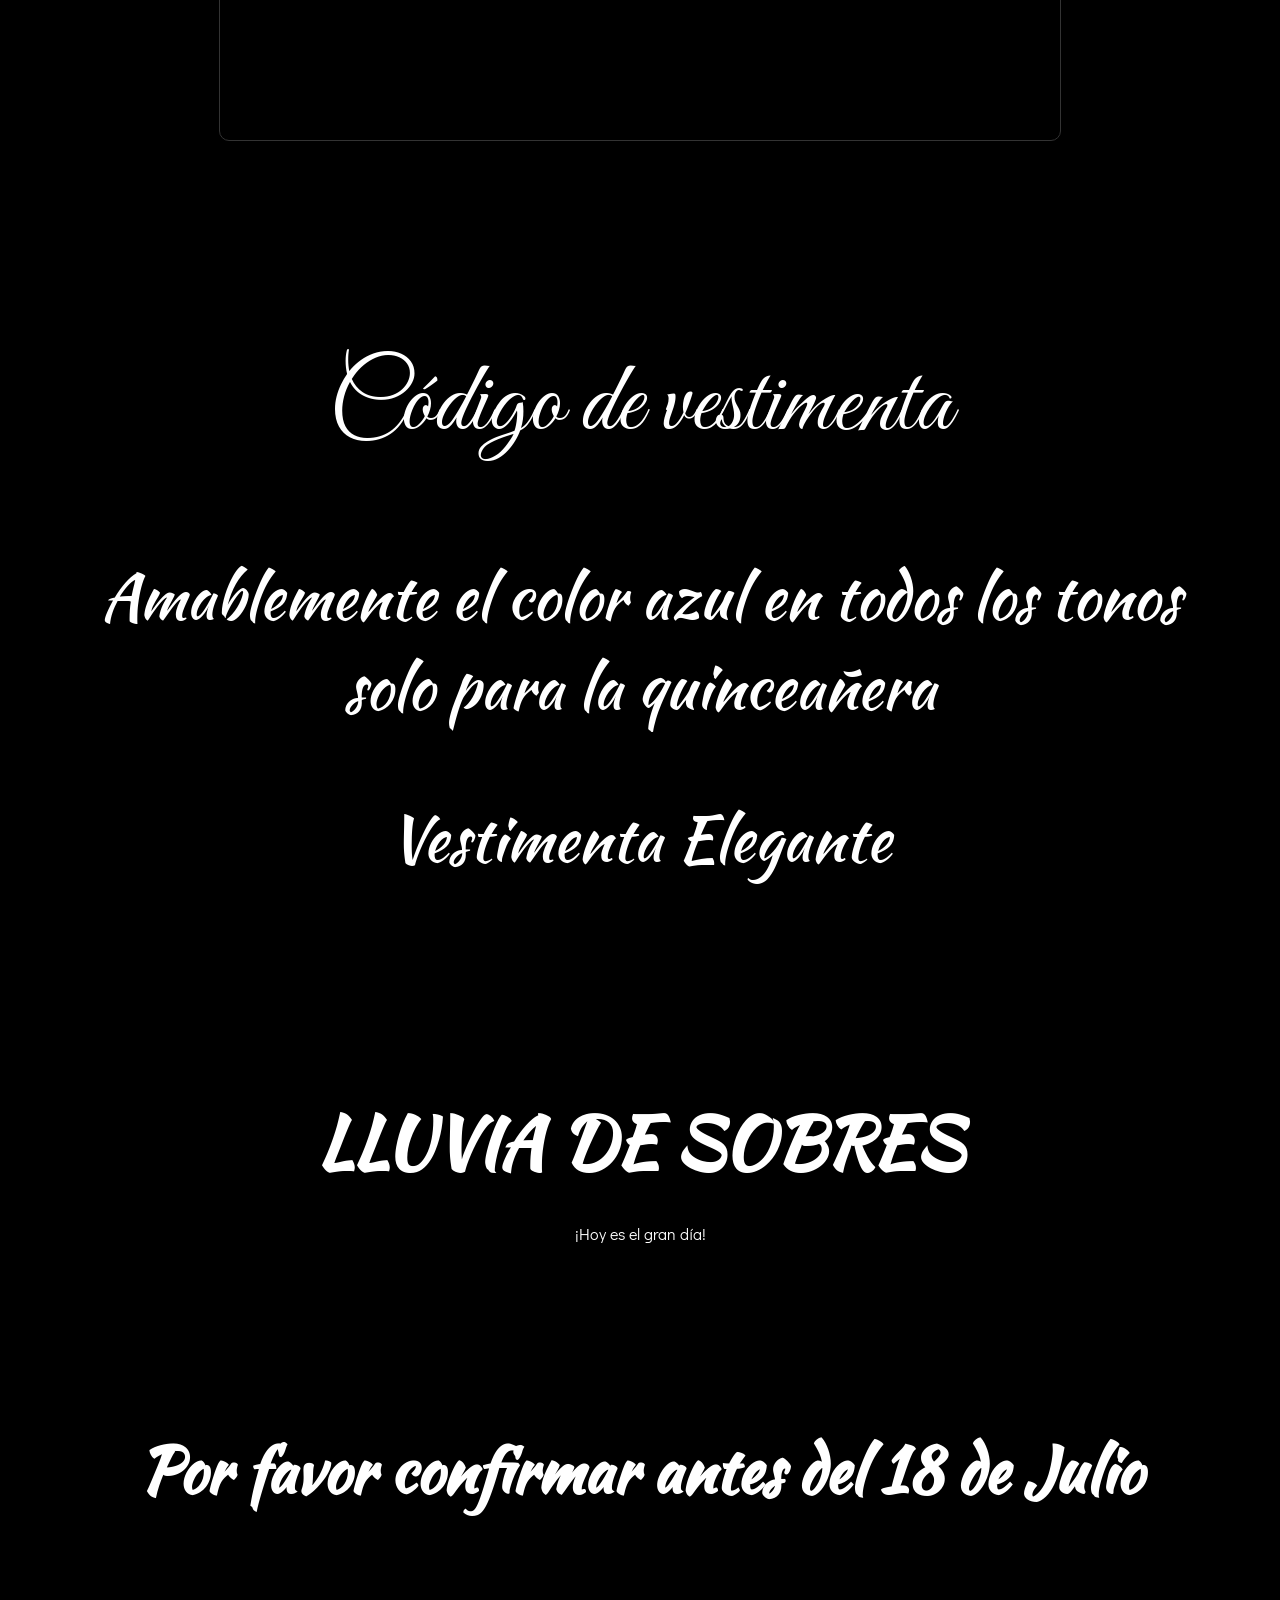
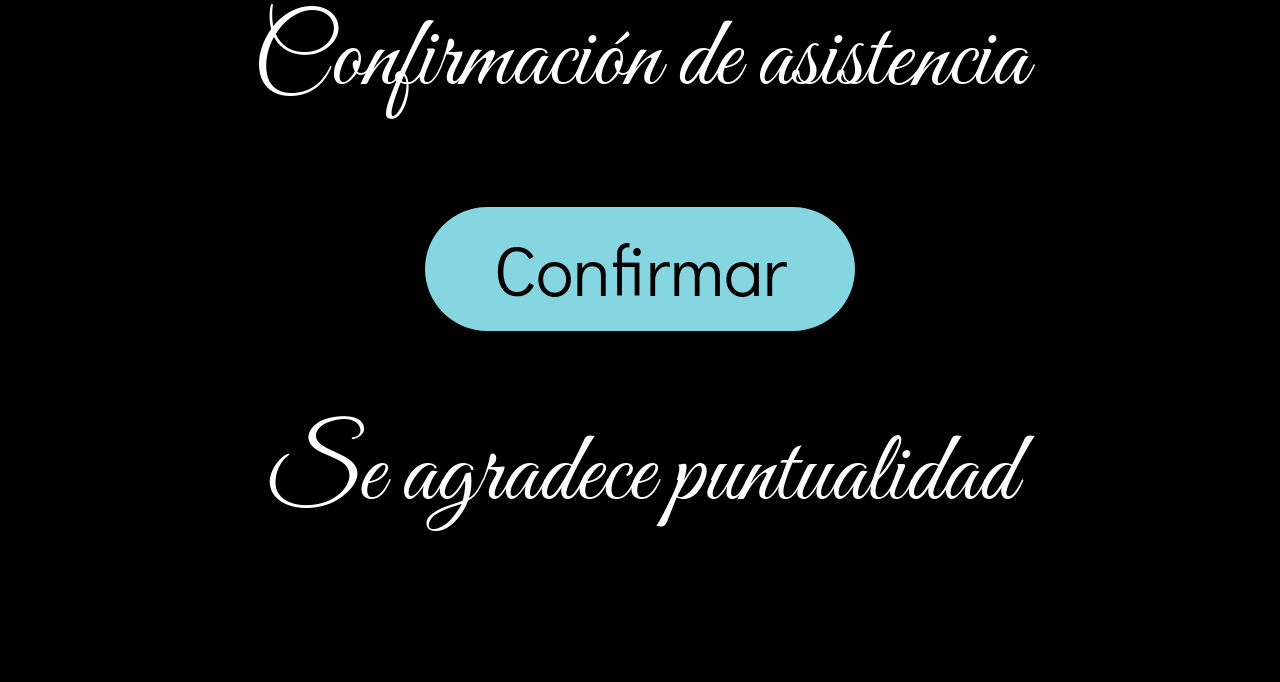
==== commit 6fcf43e9: "Add files via upload" ====
--- a/index.html
+++ b/index.html
@@ -36,7 +36,7 @@
       <p class="hero-subtitle">de la vida, por los sueños que </p>
       <p class="hero-subtitle">nacen en mi corazon y por las </p>
       <p class="hero-subtitle">bendiciones que iluminan mi camino </p>
-      <h1 class="hero-name">Valeri</h1>
+      <h1 class="hero-name">Valeri Tatiana Sandoval Ospina</h1>
       <p class="hero-date">18 de Julio de 2026</p>
       <p class="hero-time">07:00 pm</p>
     </div>
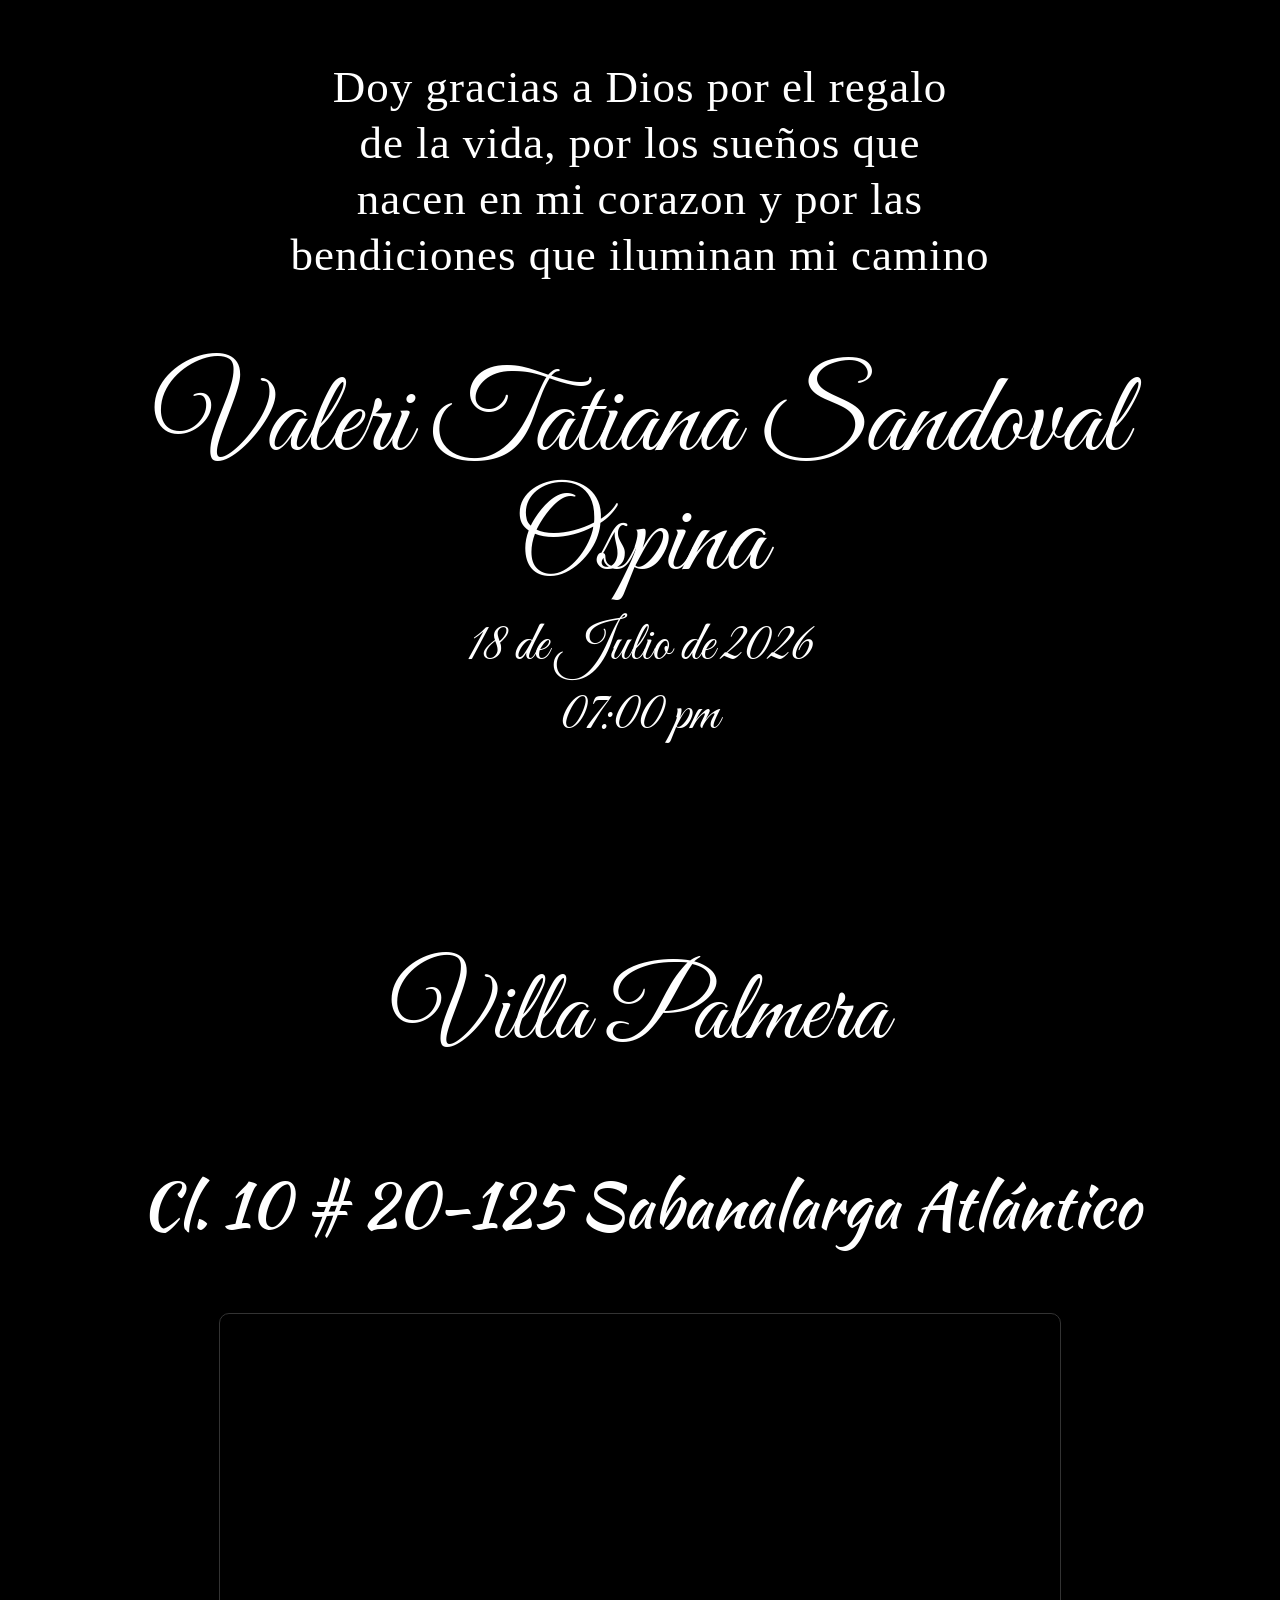
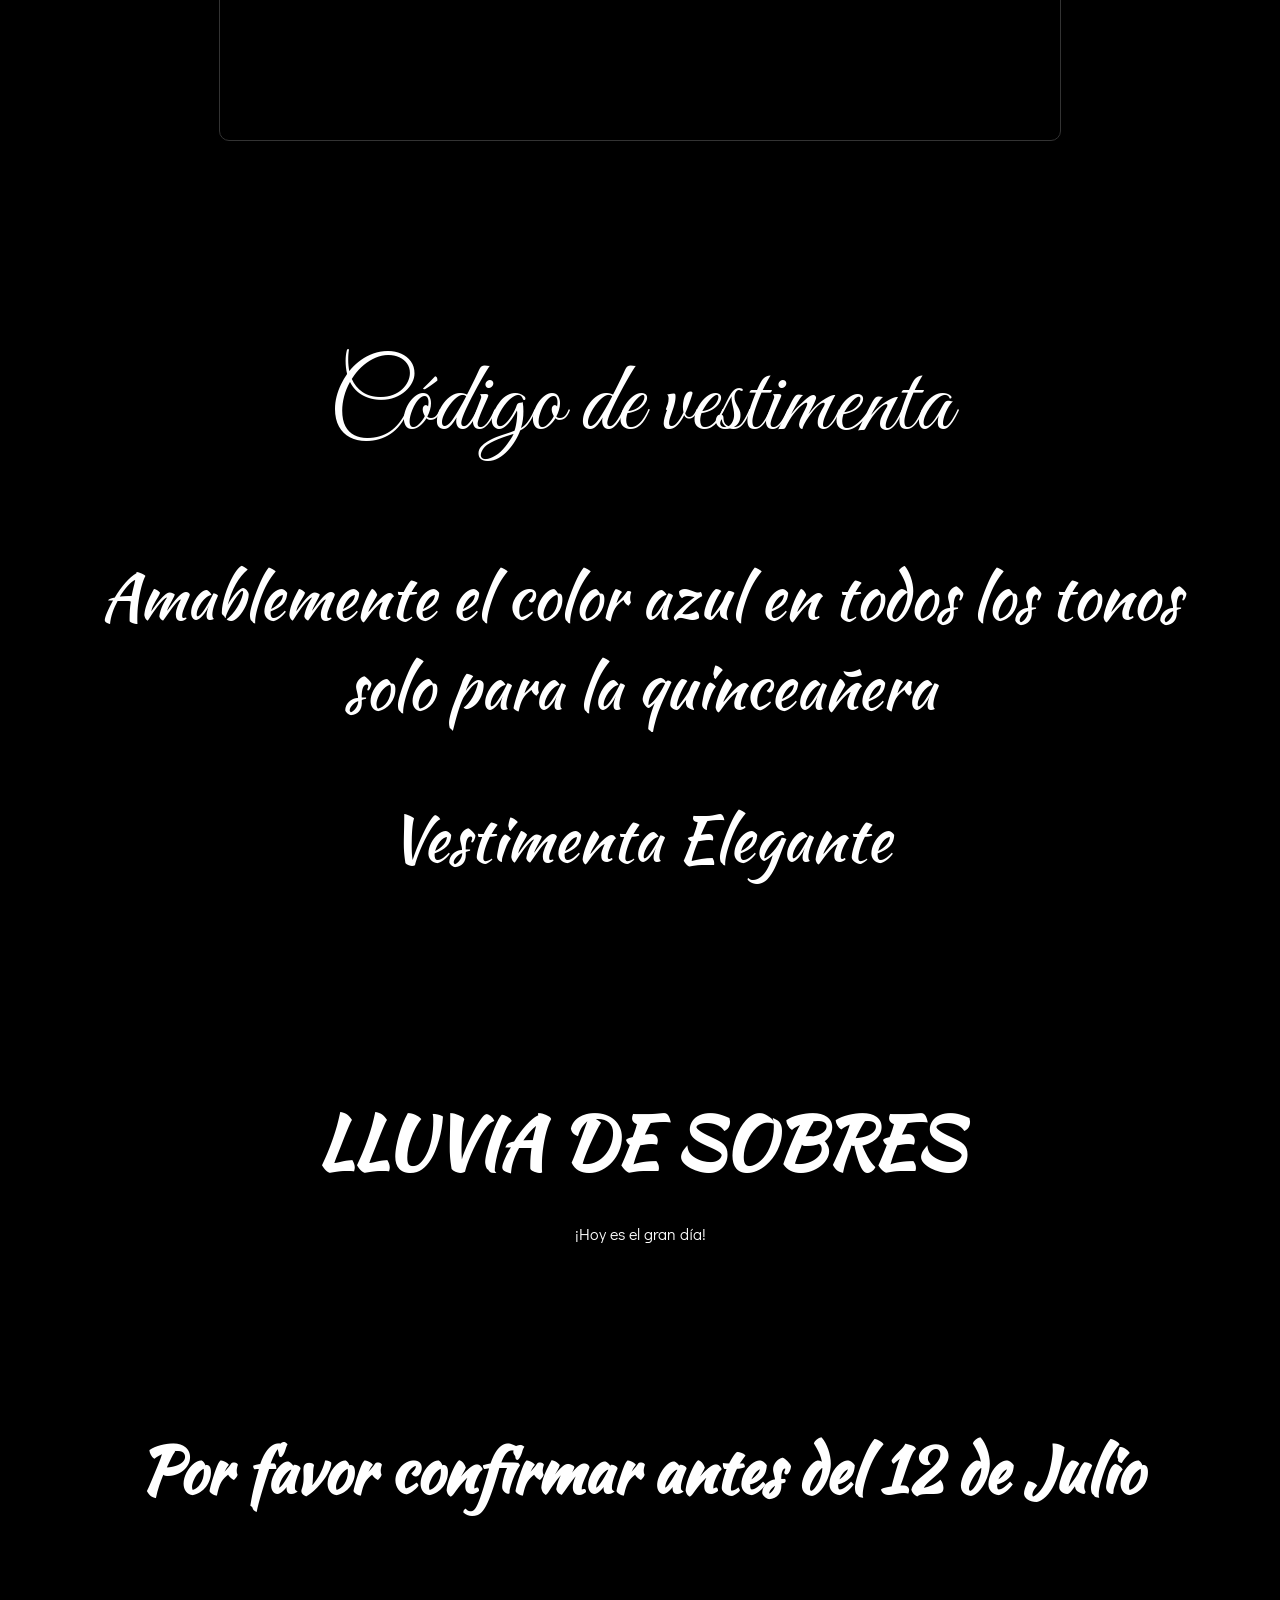
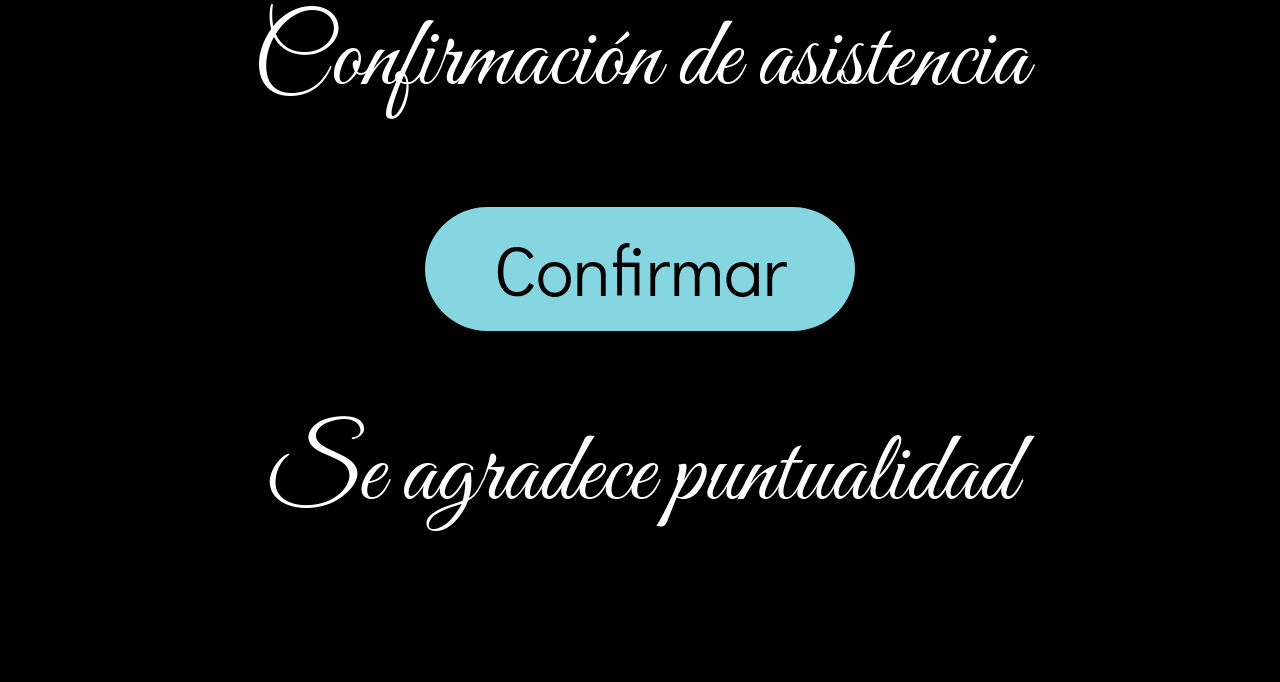
==== commit b34f2eb4: "Add files via upload" ====
--- a/index.html
+++ b/index.html
@@ -93,7 +93,7 @@
 
   <!-- CONFIRMACIÓN / RSVP -->
   <section class="section section-light" id="rsvp">
-    <h3 class="text-small">Por favor confirmar antes del 18 de Julio</h3>
+    <h3 class="text-small">Por favor confirmar antes del 12 de Julio</h3>
     <h2 class="title-script">Confirmación de asistencia</h2>
    
     <form class="rsvp-form">
